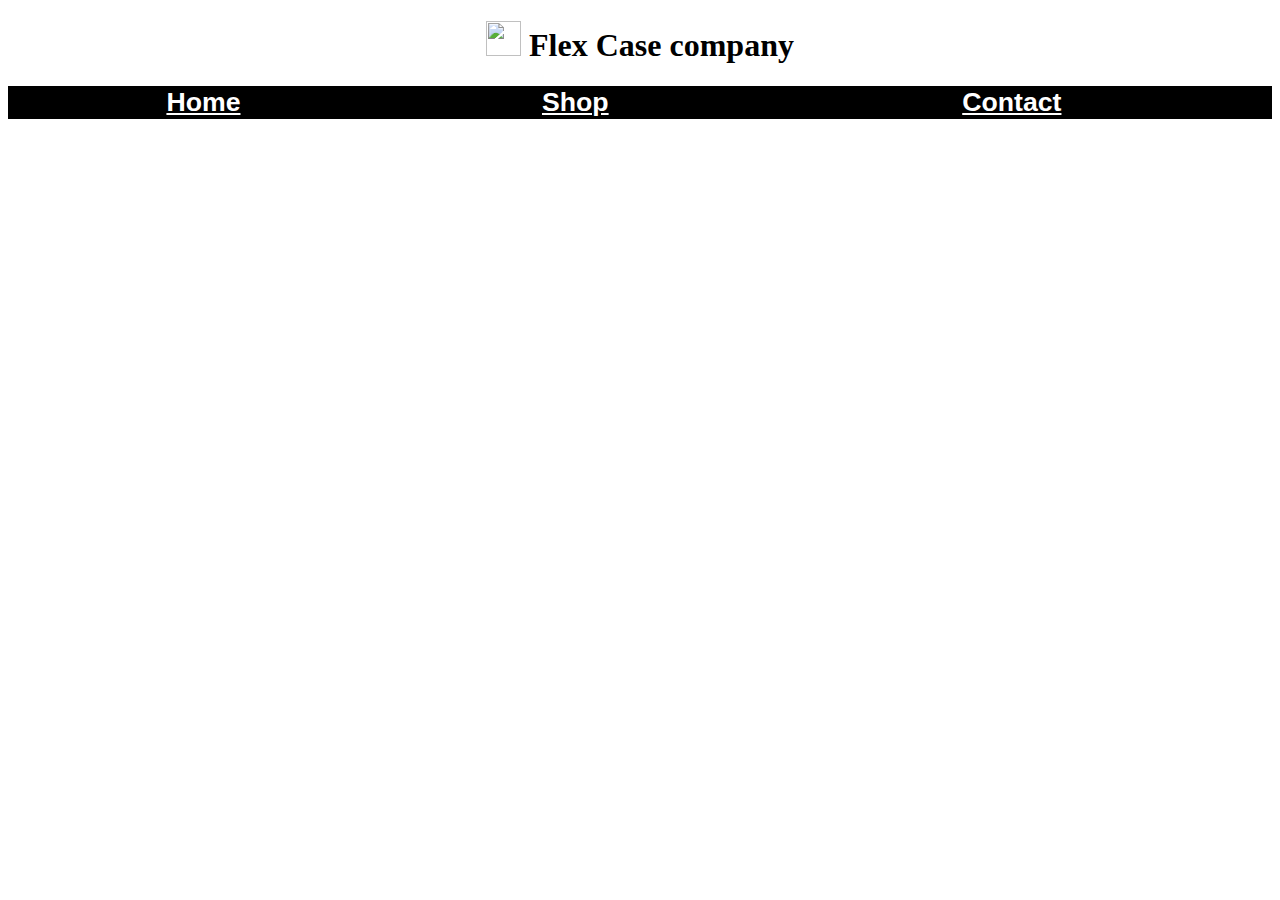
==== index.html @ 61f82946 "Update index.html" ====
<!DOCTYPE html>

<html>
  <head>
    <meta name="generator" content=
    "HTML-Kit Tools HTML Tidy plugin">
    <title>
      Flex Case Company
    </title>
    <link href="opmaak.css" rel="stylesheet">
  </head>
  <body>
    <h1 align="center">
      <img src=
      "http://vertassets.blob.core.windows.net/image/acac085d/acac085d-f27f-4e5c-a6ea-2802969a0ee3/fcc.jpg"
      width="35" height="35"> Flex Case company
    </h1>
    <table class="myTableText">
      <tr>
        <th>
          <a href="index.html">Home</a>
        </th>
        <th>
          <a href="Shop.html">Shop</a>
        </th>
        <th>
          <a href="Contact.html">Contact</a>
        </th>
      </tr>
    </table>

  </body>
</html>
---- opmaak.css ----
.myTableText { 
  width: 100%;
  border-collapse: collapse;
  background-color: #000000; 
  }
.myTableText td, 
.myTableText th { 
 solid #000000;
  }
.myTableText th { 
  background-color: #000000; 
  color:#000000; 
  }
.myTableText td { 
  color: #000000; 
  }
.myTableText td a:link { 
  color: #ffffff;
  text-decoration: none; 
  }
.myTableText td a:visited { 
  color: #000000; 
  }
.myTableText td a:hover { 
  color: #ffffff;
  }
.myTableText td a:active { 
  color: #ffffff; 
  }
a:link{font-size : 20pt; font-family:arial; color:white; }
a:visited{ font-size : 20pt; font-family:arial; color:white;}
a:active{ font-size : 20pt; font-family:arial; color:white; }
a:hover { border-width : thin; border-color: #ffffff; background-color:#000000; font-size : 20pt; font-family:arial;


body {
    background-image: url("http://assets.vr-zone.net/16068/FCC_logo1.jpg");height:100%;width:100%;
    background-repeat: no-repeat;
    background-position: center;
    margin-right: 10px;
    background-attachment: fixed;
}
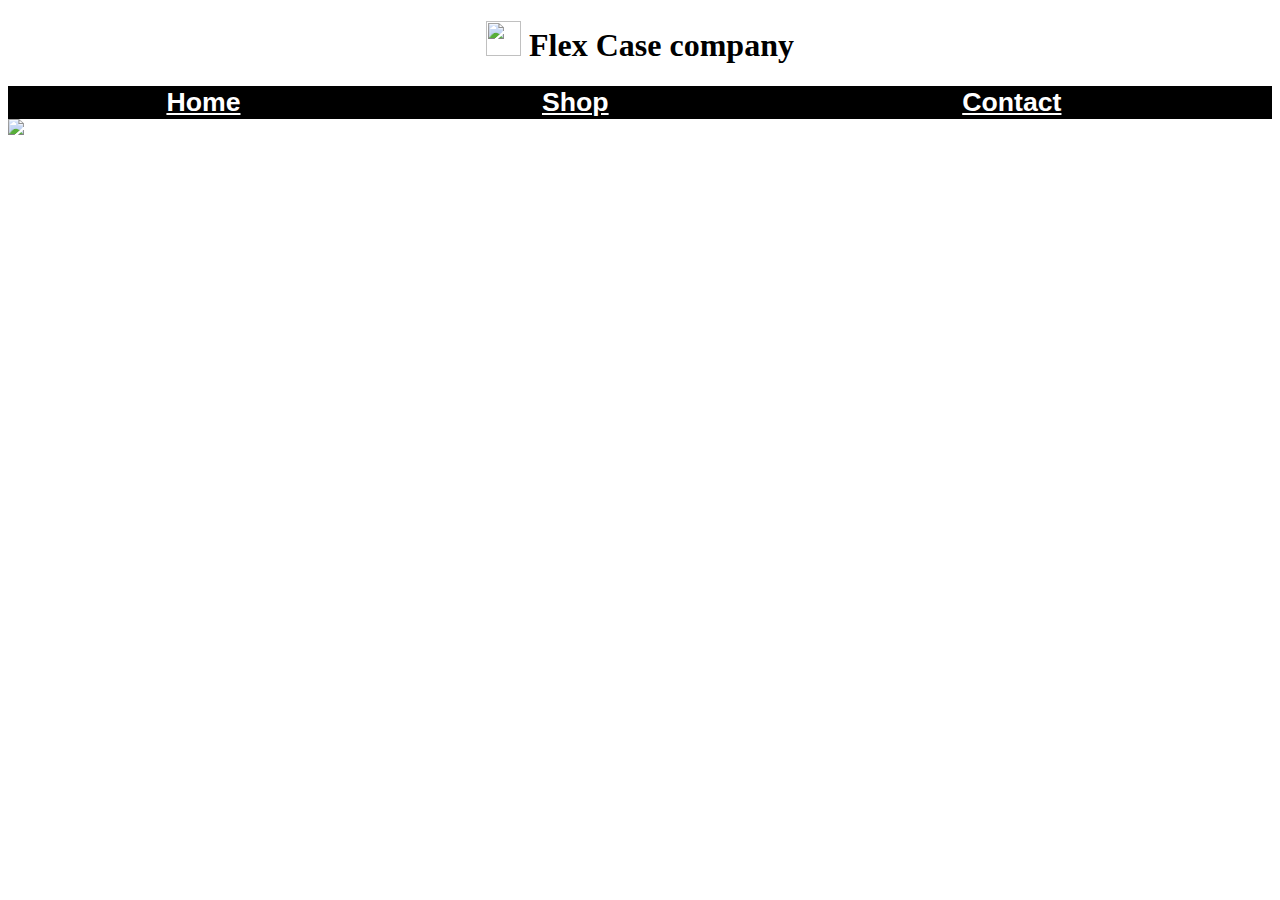
==== commit 5145007a: "Update index.html" ====
--- a/index.html
+++ b/index.html
@@ -28,7 +28,7 @@
         </th>
       </tr>
     </table>
-
+<img agline="center" src="http://vertassets.blob.core.windows.net/image/acac085d/acac085d-f27f-4e5c-a6ea-2802969a0ee3/fcc.jpg";">
   </body>
 </html>
 
--- a/opmaak.css
+++ b/opmaak.css
@@ -6,7 +6,7 @@
   }
 .myTableText td, 
 .myTableText th { 
- solid #000000;
+ solid: #000000;
   }
 .myTableText th { 
   background-color: #000000; 
@@ -34,7 +34,7 @@
 a:hover { border-width : thin; border-color: #ffffff; background-color:#000000; font-size : 20pt; font-family:arial;
 
 
-body {
+body { height:700px ;
     background-image: url("http://assets.vr-zone.net/16068/FCC_logo1.jpg");height:100%;width:100%;
     background-repeat: no-repeat;
     background-position: center;
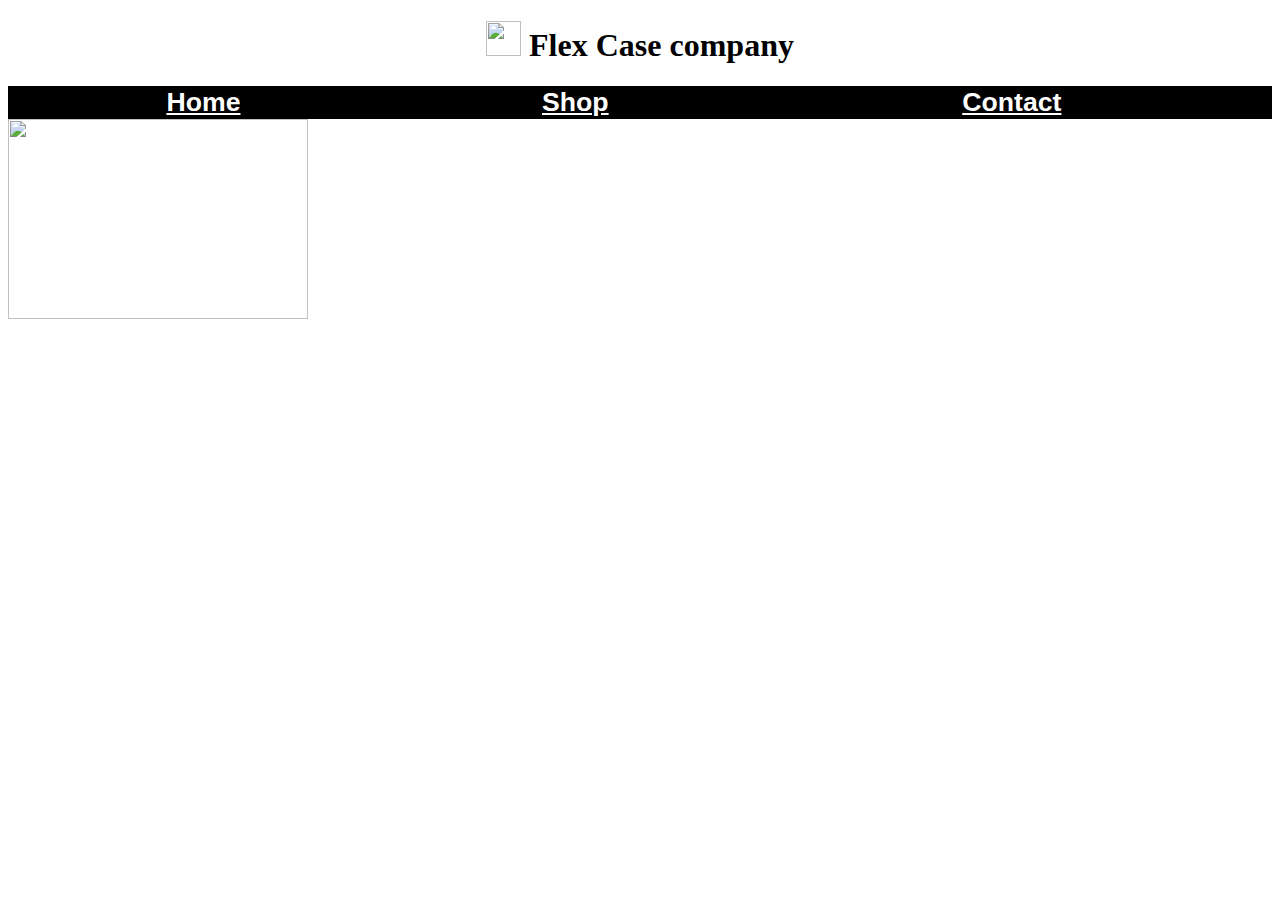
==== commit e13a0d66: "Update index.html" ====
--- a/index.html
+++ b/index.html
@@ -28,7 +28,7 @@
         </th>
       </tr>
     </table>
-<img agline="center" src="http://vertassets.blob.core.windows.net/image/acac085d/acac085d-f27f-4e5c-a6ea-2802969a0ee3/fcc.jpg";">
+<img src="http://www.kiddskids.com/wp-content/uploads/2012/05/samsung-logo.jpeg" width="300" height="200" align="center" />
   </body>
 </html>
 
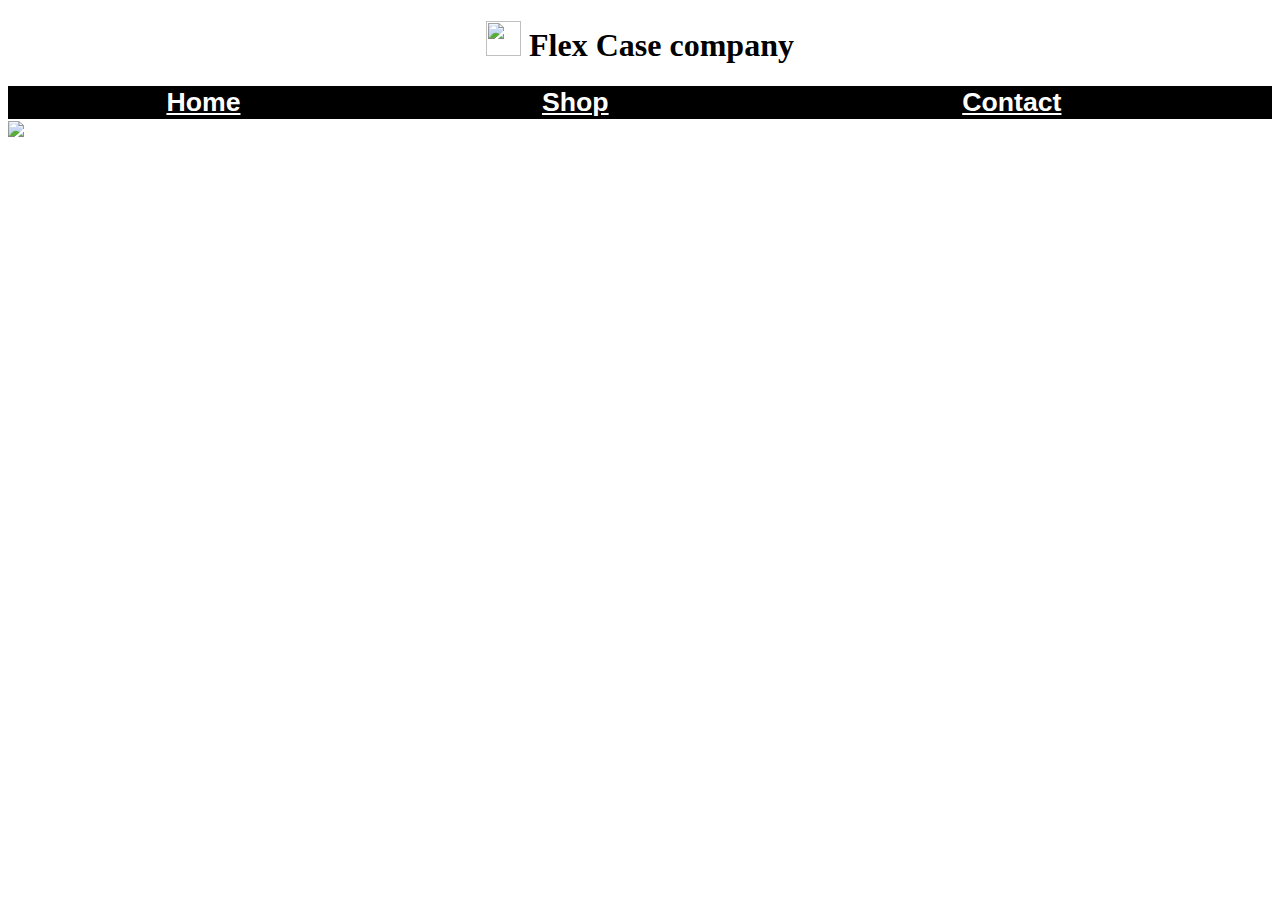
==== commit d446d20f: "Update index.html" ====
--- a/index.html
+++ b/index.html
@@ -28,7 +28,7 @@
         </th>
       </tr>
     </table>
-<img src="http://www.kiddskids.com/wp-content/uploads/2012/05/samsung-logo.jpeg" width="300" height="200" align="center" />
+<img src="http://vertassets.blob.core.windows.net/image/acac085d/acac085d-f27f-4e5c-a6ea-2802969a0ee3/fcc.jpg" align="center" />
   </body>
 </html>
 
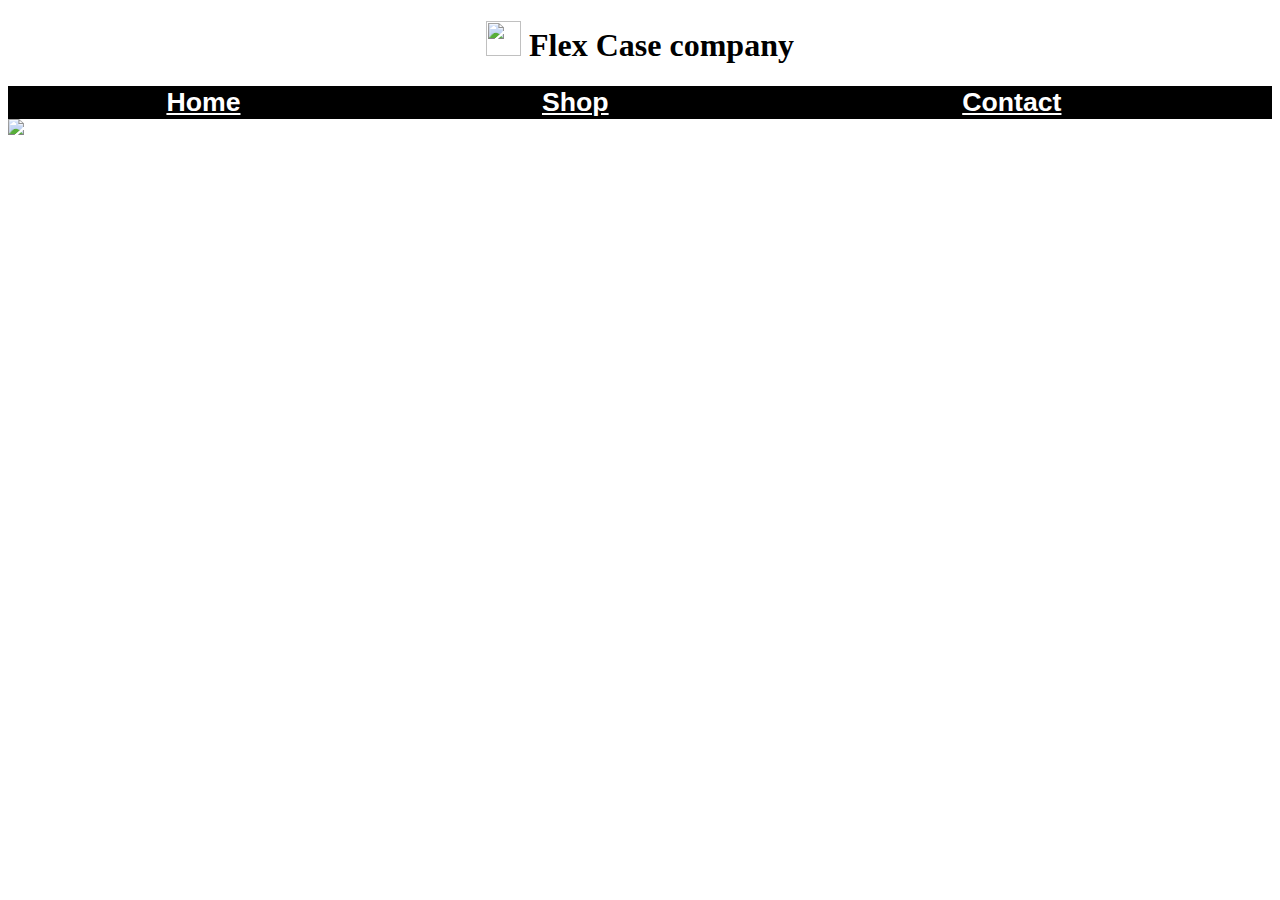
==== commit bda752bf: "Update index.html" ====
--- a/index.html
+++ b/index.html
@@ -28,7 +28,7 @@
         </th>
       </tr>
     </table>
-<img src="http://vertassets.blob.core.windows.net/image/acac085d/acac085d-f27f-4e5c-a6ea-2802969a0ee3/fcc.jpg" align="center" />
+<img src="http://vertassets.blob.core.windows.net/image/acac085d/acac085d-f27f-4e5c-a6ea-2802969a0ee3/fcc.jpg" />
   </body>
 </html>
 
--- a/opmaak.css
+++ b/opmaak.css
@@ -42,4 +42,10 @@
     background-attachment: fixed;
 }
 
+img {
+  margin-left: 0;
+  margin-right: 0;
+}
+}
 
+
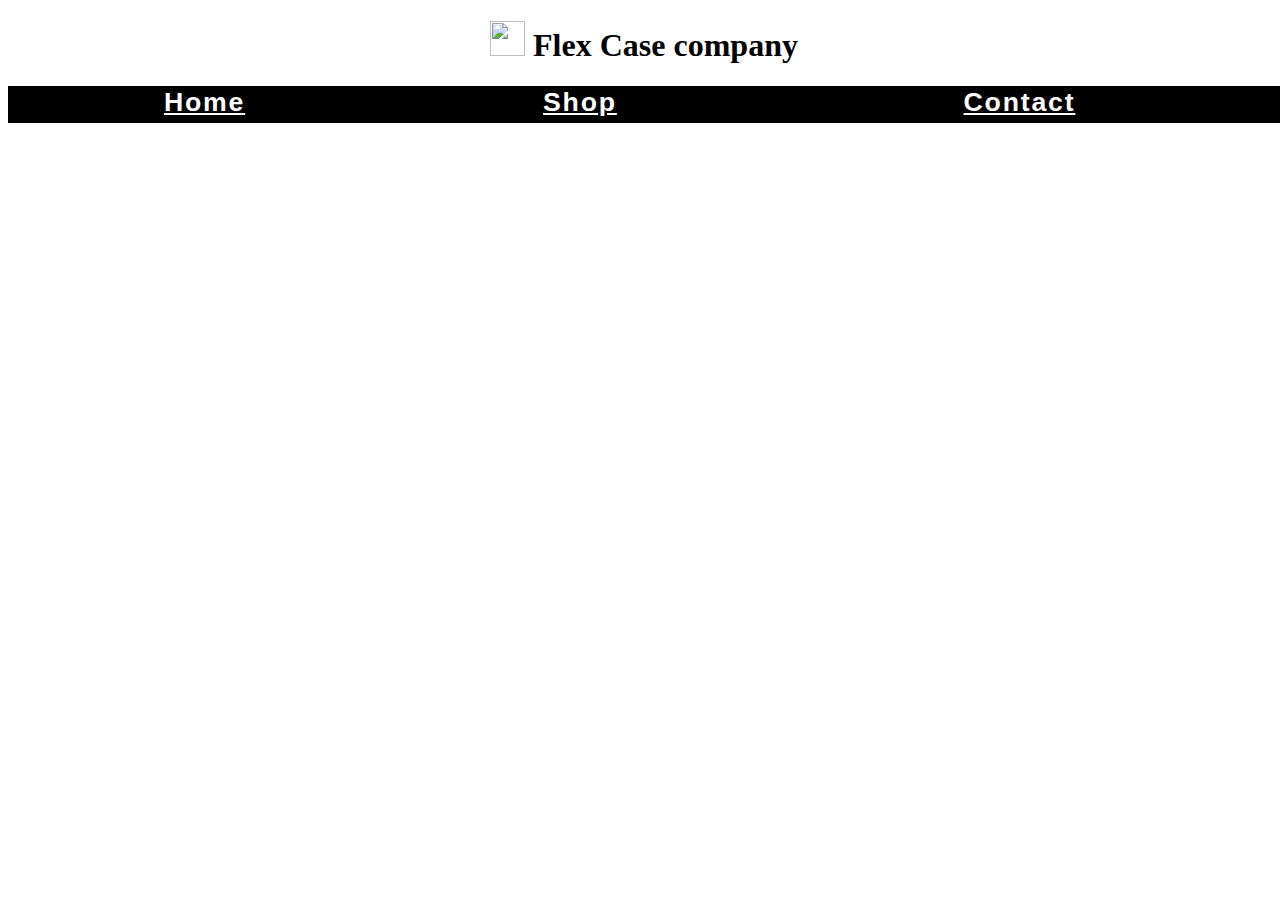
==== commit ab38bd7b: "Update index.html" ====
--- a/index.html
+++ b/index.html
@@ -28,7 +28,6 @@
         </th>
       </tr>
     </table>
-<img src="http://vertassets.blob.core.windows.net/image/acac085d/acac085d-f27f-4e5c-a6ea-2802969a0ee3/fcc.jpg" />
   </body>
 </html>
 
--- a/opmaak.css
+++ b/opmaak.css
@@ -6,13 +6,18 @@
   }
 .myTableText td, 
 .myTableText th { 
- solid: #000000;
+  border: 2px solid #000000;
+  padding: 5px; 
   }
 .myTableText th { 
+  font: bold 18px/1.1em Arial, Helvetica, sans-serif;
+  text-shadow: 1px 1px 4px black; 
+  letter-spacing: 0.1em; 
   background-color: #000000; 
   color:#000000; 
   }
 .myTableText td { 
+  font: normal 14px/1.5em Goudy, Georgia, serif;
   color: #000000; 
   }
 .myTableText td a:link { 
@@ -24,6 +29,7 @@
   }
 .myTableText td a:hover { 
   color: #ffffff;
+  text-decoration: underline; 
   }
 .myTableText td a:active { 
   color: #ffffff; 
@@ -31,21 +37,12 @@
 a:link{font-size : 20pt; font-family:arial; color:white; }
 a:visited{ font-size : 20pt; font-family:arial; color:white;}
 a:active{ font-size : 20pt; font-family:arial; color:white; }
-a:hover { border-width : thin; border-color: #ffffff; background-color:#000000; font-size : 20pt; font-family:arial;
+a:hover { border-width : thin; border-style: dotted; border-color: #ffffff; background-color:#000000; font-size : 20pt; font-family:arial; color:white;}
 
-
-body { height:700px ;
-    background-image: url("http://assets.vr-zone.net/16068/FCC_logo1.jpg");height:100%;width:100%;
+body {
+    background-image: url("http://vertassets.blob.core.windows.net/image/acac085d/acac085d-f27f-4e5c-a6ea-2802969a0ee3/fcc.jpg");
     background-repeat: no-repeat;
     background-position: center;
-    margin-right: 10px;
+    margin-right: 0px;
     background-attachment: fixed;
 }
-
-img {
-  margin-left: 0;
-  margin-right: 0;
-}
-}
-
-
